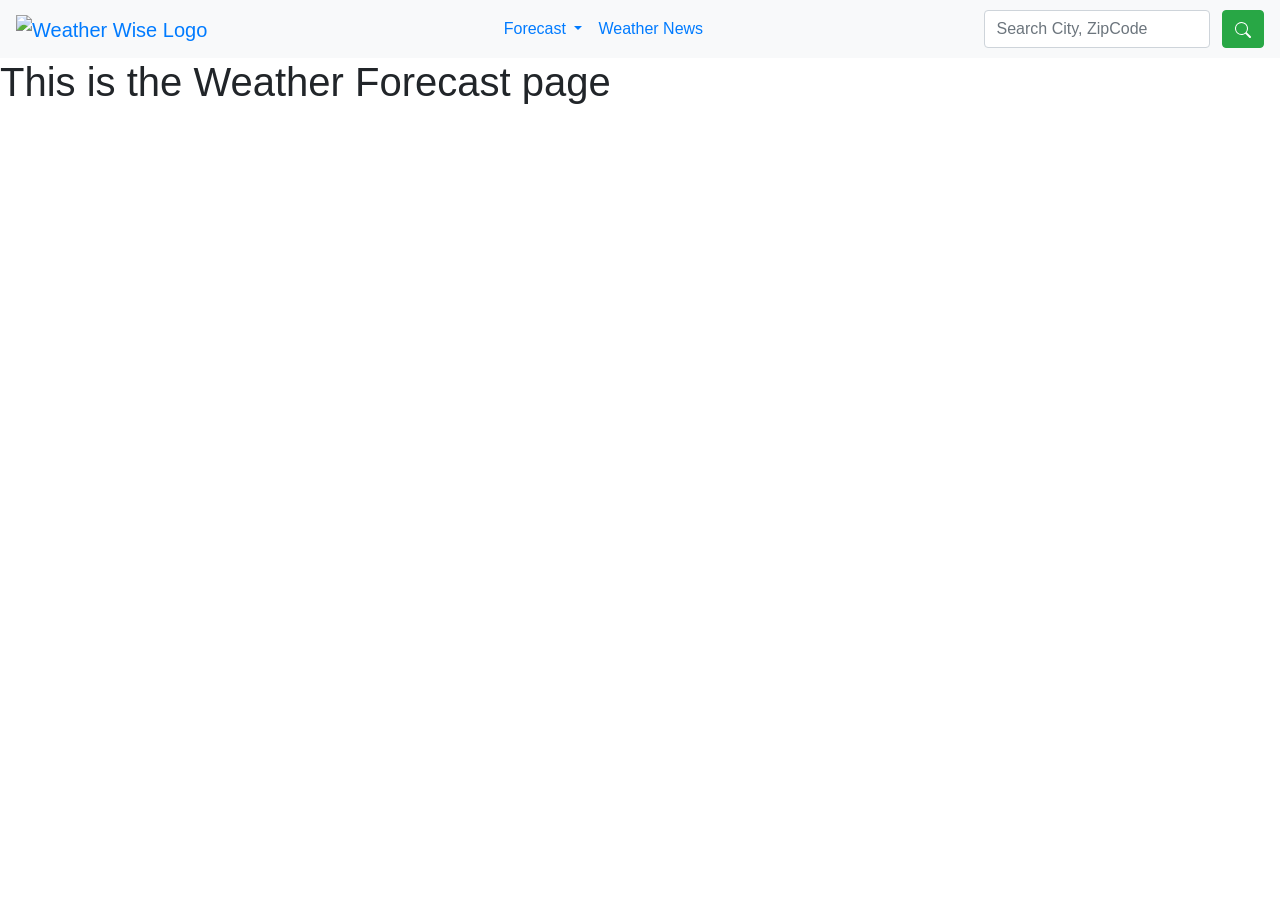
==== forecast.html @ 020cb181 "Create multi-page setup & shared navigation layout (trello.com/c/oCPex56u)" ====
<!DOCTYPE html>
<html lang="en">

<head>
    <!-- Required Meta Tags -->
    <meta charset="UTF-8">
    <meta name="viewport" content="width=device-width, initial-scale=1.0">

    <link rel="stylesheet" href="/assets/css/style.css">

    <!-- Bootstrap CSS -->
    <link rel="stylesheet" href="https://cdn.jsdelivr.net/npm/bootstrap@4.4.1/dist/css/bootstrap.min.css"
        integrity="sha384-Vkoo8x4CGsO3+Hhxv8T/Q5PaXtkKtu6ug5TOeNV6gBiFeWPGFN9MuhOf23Q9Ifjh" crossorigin="anonymous">

    <title>WEATHERWISE - Chech on the Weather at Any Time</title>
</head>

<body>

    <header id="header">

        <nav class="navbar navbar-expand-sm bg-light justify-content-center">

            <a href="/" class="navbar-brand"><img src="" alt="Weather Wise Logo"></a>

            <button class="navbar-toggler" type="button" data-toggle="collapse" data-target="#navbarContent"
                aria-controls="navbarContent" aria-expanded="false" aria-label="Toggle navigation">
                <span class="navbar-toggler-icon"></span>
            </button>

            <div class="collapse navbar-collapse justify-content-end" id="navbarContent">
                <ul class="navbar-nav">

                    <li class="nav-item dropdown">

                        <a class="nav-link dropdown-toggle" href="#" id="navbardrop" data-toggle="dropdown">
                            Forecast
                        </a>
                        <div class="dropdown-menu">
                            <a class="dropdown-item" href="/forecast.html?param=daily" name="daily-cast">Daily</a>
                            <a class="dropdown-item" href="/forecast.html?param=hourly" name="hourly-cast">Hourly</a>
                            <a class="dropdown-item" href="/forecast.html?param=monthly" name="monthly-cast">Monthly</a>
                        </div>

                    </li>
                    <li class="nav-item">
                        <a href="/news.html" class="nav-link">Weather News</a>
                    </li>
                </ul>

                <form class="form-inline" action="#">

                    <div class="search-wrapper position-relative">

                        <input class="form-control mr-sm-2" type="text" placeholder="Search City, ZipCode"
                            autocomplete="off">
                        <button class="btn btn-success" type="submit">
                            <svg xmlns="http://www.w3.org/2000/svg" width="16" height="16" fill="currentColor"
                                class="bi bi-search" viewBox="0 0 16 16">
                                <path
                                    d="M11.742 10.344a6.5 6.5 0 1 0-1.397 1.398h-.001q.044.06.098.115l3.85 3.85a1 1 0 0 0 1.415-1.414l-3.85-3.85a1 1 0 0 0-.115-.1zM12 6.5a5.5 5.5 0 1 1-11 0 5.5 5.5 0 0 1 11 0" />
                            </svg>
                        </button>

                        <div class="search-results-dropdown">

                        </div>

                    </div>
                </form>
            </div>

        </nav>

    </header>

    <h1>This is the Weather Forecast page</h1>

    <!-- Required Scripts for better Bootstrap Component Functionality -->
    <script src="https://code.jquery.com/jquery-3.4.1.slim.min.js"
        integrity="sha384-J6qa4849blE2+poT4WnyKhv5vZF5SrPo0iEjwBvKU7imGFAV0wwj1yYfoRSJoZ+n"
        crossorigin="anonymous"></script>
    <script src="https://cdn.jsdelivr.net/npm/popper.js@1.16.0/dist/umd/popper.min.js"
        integrity="sha384-Q6E9RHvbIyZFJoft+2mJbHaEWldlvI9IOYy5n3zV9zzTtmI3UksdQRVvoxMfooAo"
        crossorigin="anonymous"></script>
    <script src="https://cdn.jsdelivr.net/npm/bootstrap@4.4.1/dist/js/bootstrap.min.js"
        integrity="sha384-wfSDF2E50Y2D1uUdj0O3uMBJnjuUD4Ih7YwaYd1iqfktj0Uod8GCExl3Og8ifwB6"
        crossorigin="anonymous"></script>

</body>

</html>
---- assets/css/style.css ----
@import url("/assets/css/header.css");
@import url("/assets/css/footer.css");
@import url("/assets/css/home.css");
@import url("/assets/css/news.css");
@import url("/assets/css/forecast.css");
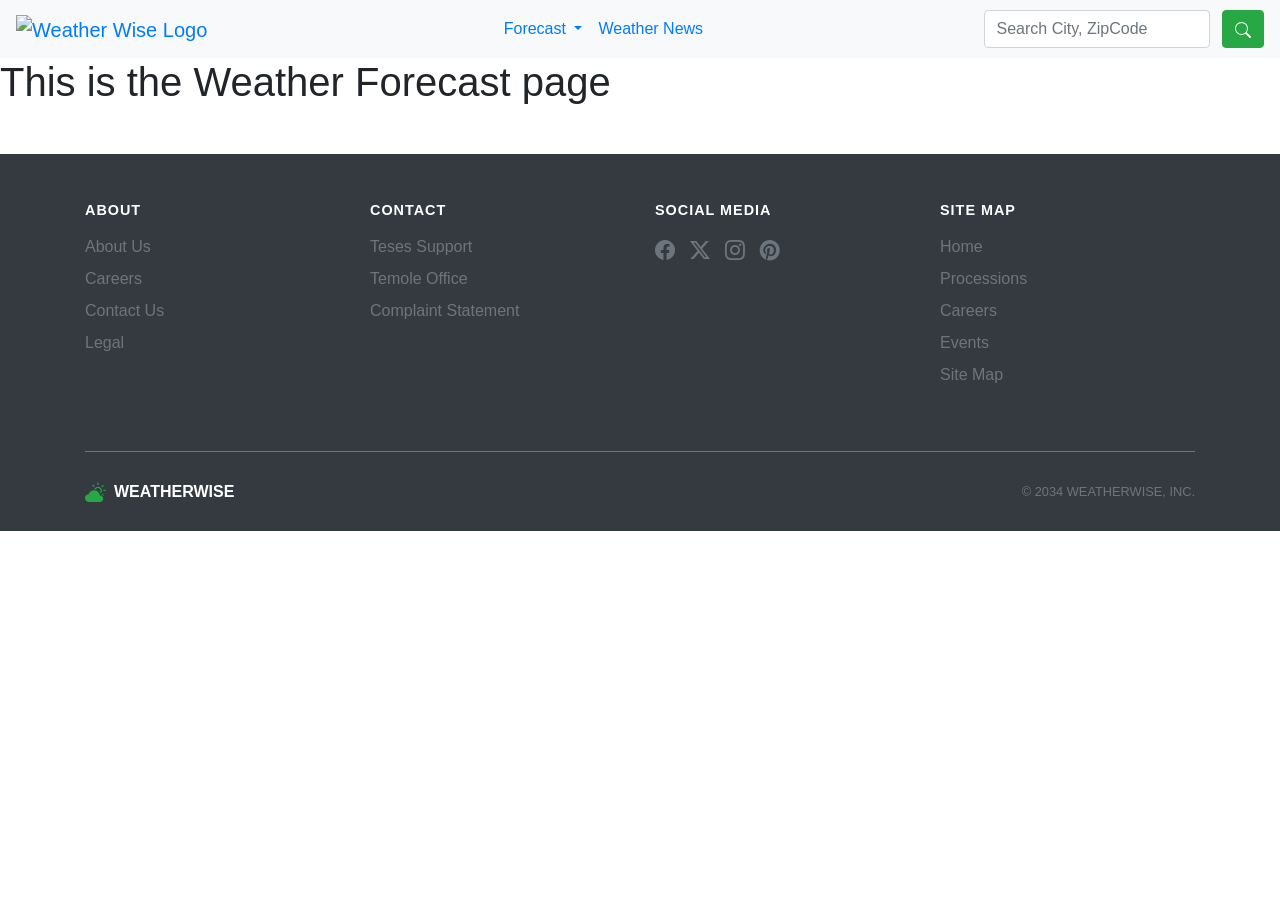
==== commit 0ccc7b03: "Build Homepage Weather Portal UI (trello.com/c/vyZYMprs)" ====
--- a/forecast.html
+++ b/forecast.html
@@ -12,12 +12,15 @@
     <link rel="stylesheet" href="https://cdn.jsdelivr.net/npm/bootstrap@4.4.1/dist/css/bootstrap.min.css"
         integrity="sha384-Vkoo8x4CGsO3+Hhxv8T/Q5PaXtkKtu6ug5TOeNV6gBiFeWPGFN9MuhOf23Q9Ifjh" crossorigin="anonymous">
 
-    <title>WEATHERWISE - Chech on the Weather at Any Time</title>
+    <!-- Bootstrap Icons -->
+    <link rel="stylesheet" href="https://cdn.jsdelivr.net/npm/bootstrap-icons@1.11.3/font/bootstrap-icons.min.css">
+
+    <title>WEATHERWISE - Check on the Weather at Any Time</title>
 </head>
 
 <body>
 
-    <header id="header">
+    <header id="header" class="">
 
         <nav class="navbar navbar-expand-sm bg-light justify-content-center">
 
@@ -76,6 +79,66 @@
 
     <h1>This is the Weather Forecast page</h1>
 
+    <!-- Footer -->
+    <footer class="bg-dark text-light pt-5 pb-4 mt-5">
+        <div class="container">
+            <div class="row">
+                <!-- About -->
+                <div class="col-md-3 col-sm-6 mb-4">
+                    <h5 class="text-uppercase font-weight-bold text-white mb-3" style="font-size: 0.9rem; letter-spacing: 1px;">About</h5>
+                    <ul class="list-unstyled">
+                        <li class="mb-2"><a href="#" class="text-muted text-decoration-none" style="transition: color 0.2s;">About Us</a></li>
+                        <li class="mb-2"><a href="#" class="text-muted text-decoration-none" style="transition: color 0.2s;">Careers</a></li>
+                        <li class="mb-2"><a href="#" class="text-muted text-decoration-none" style="transition: color 0.2s;">Contact Us</a></li>
+                        <li class="mb-2"><a href="#" class="text-muted text-decoration-none" style="transition: color 0.2s;">Legal</a></li>
+                    </ul>
+                </div>
+                
+                <!-- Contact -->
+                <div class="col-md-3 col-sm-6 mb-4">
+                    <h5 class="text-uppercase font-weight-bold text-white mb-3" style="font-size: 0.9rem; letter-spacing: 1px;">Contact</h5>
+                    <ul class="list-unstyled">
+                        <li class="mb-2"><a href="#" class="text-muted text-decoration-none" style="transition: color 0.2s;">Teses Support</a></li>
+                        <li class="mb-2"><a href="#" class="text-muted text-decoration-none" style="transition: color 0.2s;">Temole Office</a></li>
+                        <li class="mb-2"><a href="#" class="text-muted text-decoration-none" style="transition: color 0.2s;">Complaint Statement</a></li>
+                    </ul>
+                </div>
+                
+                <!-- Social Media -->
+                <div class="col-md-3 col-sm-6 mb-4">
+                    <h5 class="text-uppercase font-weight-bold text-white mb-3" style="font-size: 0.9rem; letter-spacing: 1px;">Social Media</h5>
+                    <div class="d-flex" style="gap: 15px;">
+                        <a href="#" class="text-muted" style="font-size: 1.25rem; transition: color 0.2s;" title="Facebook"><i class="bi bi-facebook"></i></a>
+                        <a href="#" class="text-muted" style="font-size: 1.25rem; transition: color 0.2s;" title="Twitter"><i class="bi bi-twitter-x"></i></a>
+                        <a href="#" class="text-muted" style="font-size: 1.25rem; transition: color 0.2s;" title="Instagram"><i class="bi bi-instagram"></i></a>
+                        <a href="#" class="text-muted" style="font-size: 1.25rem; transition: color 0.2s;" title="Pinterest"><i class="bi bi-pinterest"></i></a>
+                    </div>
+                </div>
+                
+                <!-- Site Map -->
+                <div class="col-md-3 col-sm-6 mb-4">
+                    <h5 class="text-uppercase font-weight-bold text-white mb-3" style="font-size: 0.9rem; letter-spacing: 1px;">Site Map</h5>
+                    <ul class="list-unstyled">
+                        <li class="mb-2"><a href="/index.html" class="text-muted text-decoration-none" style="transition: color 0.2s;">Home</a></li>
+                        <li class="mb-2"><a href="#" class="text-muted text-decoration-none" style="transition: color 0.2s;">Processions</a></li>
+                        <li class="mb-2"><a href="#" class="text-muted text-decoration-none" style="transition: color 0.2s;">Careers</a></li>
+                        <li class="mb-2"><a href="#" class="text-muted text-decoration-none" style="transition: color 0.2s;">Events</a></li>
+                        <li class="mb-2"><a href="#" class="text-muted text-decoration-none" style="transition: color 0.2s;">Site Map</a></li>
+                    </ul>
+                </div>
+            </div>
+            
+            <hr class="border-secondary my-4">
+            
+            <div class="d-flex flex-wrap justify-content-between align-items-center">
+                <a href="/index.html" class="text-white font-weight-bold text-decoration-none d-flex align-items-center" style="transition: color 0.2s;">
+                    <i class="bi bi-cloud-sun-fill text-success mr-2" style="font-size: 1.3rem;"></i> WEATHERWISE
+                </a>
+                <p class="text-muted small mb-0">&copy; 2034 WEATHERWISE, INC.</p>
+            </div>
+        </div>
+    </footer>
+
     <!-- Required Scripts for better Bootstrap Component Functionality -->
     <script src="https://code.jquery.com/jquery-3.4.1.slim.min.js"
         integrity="sha384-J6qa4849blE2+poT4WnyKhv5vZF5SrPo0iEjwBvKU7imGFAV0wwj1yYfoRSJoZ+n"
--- a/assets/css/style.css
+++ b/assets/css/style.css
@@ -3,3 +3,4 @@
 @import url("/assets/css/home.css");
 @import url("/assets/css/news.css");
 @import url("/assets/css/forecast.css");
+
